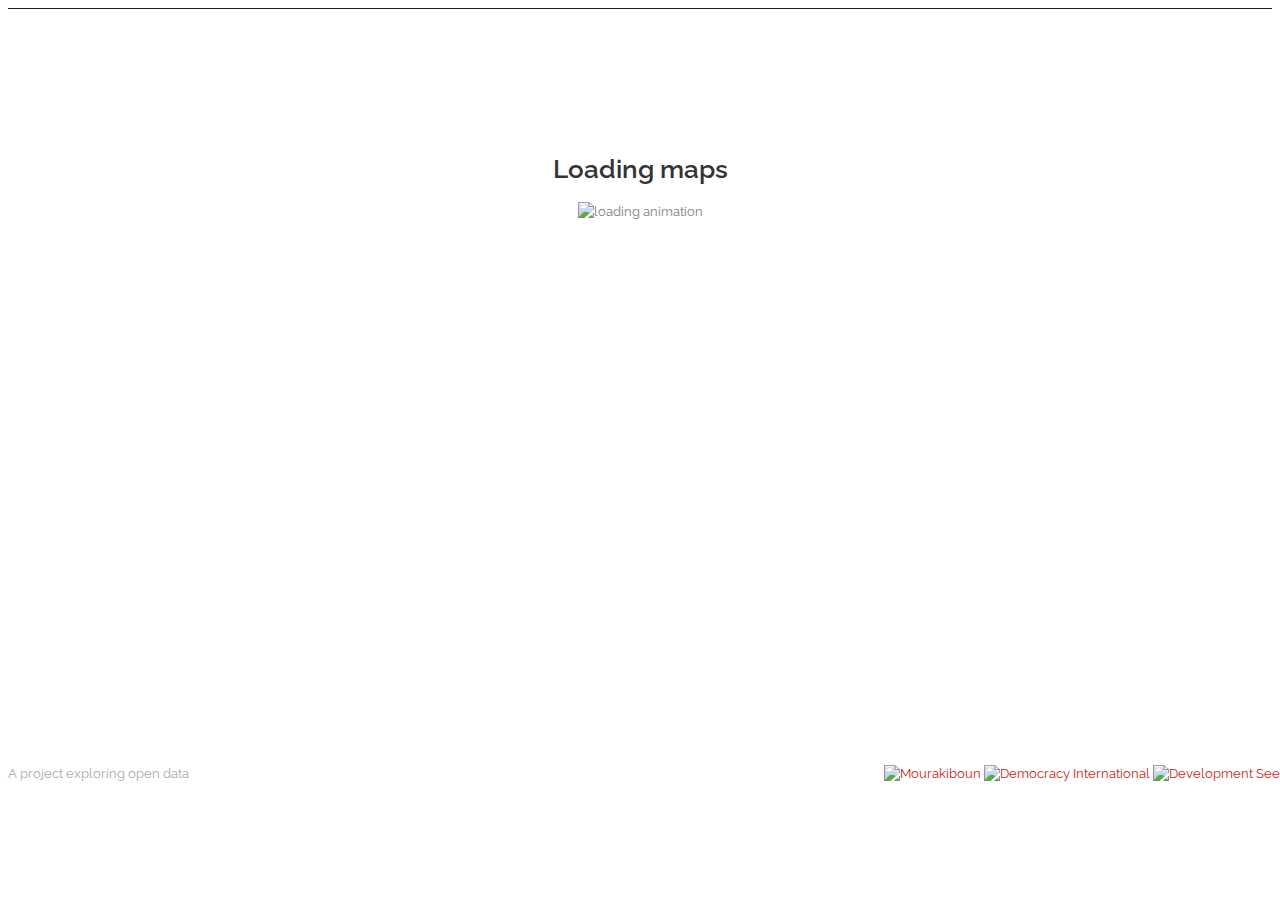
==== index.html @ fbb8db6c "adding higher res devseed logo, replaced old github link with correct version on about page" ====
<head>
  <meta charset="utf-8">
  <title>Tunisia Election Data</title>
  <link rel="icon" href="img/favicon.ico" />
  <!--google web font-->
  <link href='http://fonts.googleapis.com/css?family=Raleway:400,600' rel='stylesheet' type='text/css'>

  <!--basic style sheets and scripts -->
  <script type="text/javascript" src="https://ajax.googleapis.com/ajax/libs/jquery/1.8.3/jquery.min.js"></script>
  <link rel="stylesheet" media="screen" href="css/bootstrap.min.css"/>
  <!--link rel="stylesheet" media="screen" href="css/bootstrap-responsive.css"/-->
  <script src='//api.tiles.mapbox.com/mapbox.js/v1.4.2/mapbox.js'></script>
  <link href='//api.tiles.mapbox.com/mapbox.js/v1.4.2/mapbox.css' rel='stylesheet' />

  <link rel="stylesheet" media="screen" href="css/style.css"/>
  <link rel="stylesheet" media="screen" href="css/maps.css"/>

   <script type="text/javascript" src="js/lib/jquery.inview.min.js"></script>
  <script type="text/javascript" src="js/lib/scrollTo.min.js"></script>
   <script type="text/javascript" src="js/lib/classie.js"></script>

  <script type="text/javascript"  data-main="js/main.js" src="js/lib/require.js"></script>

  <!--[if lte IE 8]>
    <link href='//api.tiles.mapbox.com/mapbox.js/v1.3.1/mapbox.ie.css' rel='stylesheet' />
  <![endif]-->
  <style>

   .float-right {
    float:right;
   }
  </style>
</head>
<body id='main'>
<section id='header'>
</section>
<section id="content" class="clearfix">
<div id="loading">
<h1>Loading maps </h1>
<img src="img/loading.gif" alt="loading animation" />
</div>
</section>

<footer id="footer" class="clearfix">
  <div id="footer-inner" class="container">
    <div class="row">

     A project exploring open data
     <span class="footer-text float-right">
      <a href="http://www.mourakiboun.org/"><img src="img/mourakiboun.png" alt="Mourakiboun" style="border:none" /></a>
      <a href="http://www.democracyinternational.com"><img src="img/di.png" alt="Democracy International" style="border:none" /></a>
      <a href="http://developmentseed.org"><img src="img/devseed.png" alt="Development Seed" style="border:none" /></a>
     </span>

    </div>
  </div>
</footer>
</body>
</html>
---- css/style.css ----
/*----- 1.1 General styles -----*/
/*----------------------------------------*/
body {
	background:#fff;
	font-size: 13px;
	color: #808080;
	font-weight: 400;
	line-height: 1.5em;
        font-family:'Raleway', Arial, Helvetica, sans-serif ;
}

h1, h2, h3, h4, h5, h6 {
	color: #343434;
	font-weight: 600;
	line-height: 1.3em;
	font-style: normal;
	margin-bottom: 15px;
}
h1 {
	font-size: 26px;
}
h2 {
	font-size: 22px;
}
h3 {
	font-size: 16px;
}
h4 {
	font-size: 14px;
}
h5 {
	font-size: 13px;
	margin-bottom: 5px;
}
h6 {
	font-size: 12px;
	margin-bottom: 5px;
}
h1 a, h2 a, h3 a, h4 a, h5 a, h6 a {
	color: #343434;
}
a {
	color: #CD2122;
	text-decoration: none;
	cursor: pointer;
	font-style: normal;
	outline: none;
	-moz-transition: all 0.3s ease;
	-webkit-transition: all 0.3s ease;
	-o-transition: all 0.3s ease;
	transition: all 0.3s ease;
}
a:hover {
	color: #808080;
	text-decoration: none;
}
.color {
	color: #CD2122 !important;
	font-size: inherit !important;
	font-weight: inherit !important;
	text-transform: inherit !important;
	display: inline !important;
}

.text-center {
	text-align: center;
}
.text-vbig {
	font-size: 90px !important;
	font-weight: 600;
	line-height: 1em;
}
.text-big {
	font-size: 14px;
}
.text-small {
	font-size: 10px !important;
	letter-spacing: 1px;
	text-transform: uppercase;
}
.text-vsmall {
	font-size: 10px;
}


.row-general {
	padding: 30px 0px;
}
/*----- colored row -----*/
.row-colortoned {
	background: #CD2122;
	padding: 30px 0px;
	color: #fff;
}
.row-colortoned h1, .row-colortoned h2, .row-colortoned h3, .row-colortoned h4, .row-colortoned h5, .row-colortoned h6 {
	color: #fff;
}
/*----- grey toned row -----*/
.row-greytoned {
	background: #e1e9eb;
	padding: 30px 0px;
}
/*----- main content -----*/
#main-content {
	float: left;
}

/*----- box -----*/
.box {
	background: #fff;
	border: 1px solid #dedede;
	border-radius: 4px;
	-moz-border-radius: 4px;
	-webkit-border-radius: 4px;
	padding: 20px;
}
.review {
	background: url(../img/icons/icon-quote.png) no-repeat right bottom;
}
.info {
	background: url(../img/icons/icon-info.png) no-repeat right bottom;
}
/*----- box-styled  -----*/
.box-styled {
	background: #fff;
	border: 1px solid #dedede;
	border-radius: 4px;
	-moz-border-radius: 4px;
	-webkit-border-radius: 4px;
}
.box-head {
	background: #e1e9eb;
	padding: 15px;
}
.box-head h4 {
	margin: 0px;
	color: #353535;
	float: left;
}
.box-head h4 span {
	font-size: 11px;
	color: #CD2122;
	display: block;
}
.box-body {
	padding: 15px;
	font-size: 13px;
}

/*----- header -----*/
#header {
        font-family: 'Raleway', Arial, Helvetica, sans-serif !important;
	background: #2C3E50;
 filter: progid:DXImageTransform.Microsoft.gradient(startColorstr='#34495E', endColorstr='#2C3E50'); /* for IE */
	background: -webkit-gradient(linear, left top, left bottom, from(#34495E), to(#2C3E50)); /* for webkit browsers */
	background: -moz-linear-gradient(top,#34495E, #2C3E50); /* for firefox 3.6+ */
	background:  -o-linear-gradient(top, #34495E, #2C3E50);
	border-bottom: 1px solid #1c1c1c;
        position: relative;
	width: 100%;
	z-index: 999;
}
/*----- header-inner -----*/
#header-inner {
	padding: 15px 0px 10px 0px;
	border-top: 4px solid #CD2122;

}
/*----- header-btm -----*/
#header-btm {
	font-size: 10px;
	color: #e1e1e1;
	text-transform: uppercase;
	font-weight: 600;
	border-top: 1px solid #5a5a5a;
}
#header-btm p {
	margin-top: 7px;
	margin-bottom: 0px;
	float: left;
}
#header-btm ul {
	float: right;
}
#header-btm ul li {
	padding-left: 25px;
	background: none;
	list-style-type: none;
	display: inline !important;
	float: left;
}
#header-btm img {
	background: #464646;
	margin-right: 10px;
	border: 1px solid #5a5a5a;
	border-width: 0px 1px 0px 1px;
	float: left;
}
#header-btm a {
	color: #e1e1e1;
}

/*----- infographic  -----*/
.infographic h1 {
	margin: 15px 0px 5px 0px;
	font-family: 'Raleway', Arial, Helvetica, sans-serif !important;
	font-size: 48px;
	color: #CD2122;
	font-weight: normal;
	line-height: 1em;
}

/*-----Footer  -----*/
/*----------------------------------------*/
#footer {
	background: #242424;
	color: #e1e1e1;
	line-height: 1.4em;
	z-index: 99999999999;
}
#footer-inner {
	padding: 30px 0px 30px 0px;

}
#footer h4 {
	color: #fff !important;
}

/*-----  Menu-----*/
/*----------------------------------------*/
.ddsmoothmenu {
	background: transparent scroll;
	width: auto;
	padding: 0;
	margin: 0;
	float: right;
}
.ddsmoothmenu ul {
	padding: 0;
	margin: 0;
	list-style-type: none;
	background: transparent;
	box-shadow: none;
	z-index: 100;
}
.ddsmoothmenu ul li {
	padding: 0;
	margin: 0;
	border: none;
	position: relative;
	display: inline;
	float: left;
}
.ddsmoothmenu ul li a {
	padding-left: 20px;
	padding-bottom: 15px;
	font-size: 13px;
	color: #fff;
	font-weight: 600;
	line-height: 1em;
	text-transform: uppercase;
	text-decoration: none;
	outline: none;
	background: transparent;
	-moz-transition: all 0.3s ease;
	-webkit-transition: all 0.3s ease;
	-o-transition: all 0.3s ease;
	transition: all 0.3s ease;
	display: block;
}
.ddsmoothmenu ul li a.selected, .ddsmoothmenu ul li a:hover {
	color: #CD2122;
}

}

.ddsmoothmenu select {
	background: #343434;
	width: 100%;
	height: auto;
	padding: 5px 10px;
	margin: 0 auto;
	border: 1px solid #5a5a5a;
	font-size: 12px;
	color: #808080 !important;
	cursor: pointer !important;
	outline: none;
	display: none;
}

nav#main_menu {
  display: block;
}


nav#main_menu > ul {
    list-style: none outside none;
    margin: 15px 0;
    padding: 0;
}
nav#main_menu > ul > li {
    float: left;
    margin-left: 2px;
    margin-top: 3px;
}
nav#main_menu > ul > li:first-child {
    margin-left: 0;
}
nav#main_menu > ul > li > a {
    border: 0 none;
    border-radius: 2px 2px 2px 2px;
    color: #FFFFFF;
    display: block;
    font-size: 14px;
    font-weight: 700;
    line-height: 1;
    margin: 0 0 5px;
    padding: 0 12px;
    position: relative;
    font-family:'Raleway',Arial,Helvetica,sans-serif;
}
nav#main_menu > ul > li.active > a, nav#main_menu > ul > li > a:hover, nav#main_menu > ul > li:hover > a {
    background-color: #CD2122;
    margin: -6px 0 0;
    padding: 6px 12px 5px;
}

#vizmenu {
	width: 100%;
	background: #000;
	position: absolute;
	top: auto;
	bottom: 0px;
	filter:alpha(opacity=80);
	-ms-filter:"progid:DXImageTransform.Microsoft.Alpha(Opacity=80)";
	-moz-opacity:0.8;
	-khtml-opacity: 0.8;
	opacity: 0.8;
	font-size: 20px;
	color: #fff;
	font-weight: 600;
	text-align: center;
	padding: 0;
        z-index:9999;
}
#mainrow {
    height: 600px;
    position: relative;
}

/*============================================================*/
/*----------Stats ----------*/
/*============================================================*/
.centerContent {
    display: block;
    margin: 0;
    text-align:center;
}
.circle-stats {text-align: center; margin-top:-5px; position: relative;}
.circular-item {position: relative; width:102px; height: 102px;margin-right:20px; margin-bottom: 10px; display: inline-block;}
	.circular-item .icon {font-size: 20px; position: absolute; top:48%; left:50%; margin-top: -18px; margin-left: -10px;}
	.circular-item input {
		cursor: default;
		box-shadow: none;
		border:none;
		height: auto;
		position: absolute;
		top:15px;
		border-color: rgba(82, 168, 236, 0.8);
	}
	.circular-item input:focus {
		outline: 0;
		outline: thin dotted 0;
		/* IE6-9 */
  		-webkit-box-shadow: none;
     	-moz-box-shadow: none;
         box-shadow: none;
	}
/*============================================================*/
/*---------- 4. BROWSER FIXES ----------*/
/*============================================================*/
@media \0screen {
#header-btm p {
	margin-top: 0px;
}
#header-btm img {
	display: none;
}
}
.elections-bg-img {
    background-attachment: scroll;
    background-position:50% 765px;
    background-clip: border-box;
    background-color: transparent;
    background-image: url("../img/elections-bg.jpg");
    background-origin: padding-box;
    background-repeat: repeat;
    background-size: cover;
}
.elections-bg-color {
  background: none repeat scroll 0 0 rgba(217, 14, 14, 0.698);
  height: 582px;
  padding: 153px 0;
  width: 100%;
}
.elections-detail-text {
  border-left: 25px solid #000000;
  padding: 0 20px;
}
.elections-detail-text h3 {
  color: #FFFFFF;
  font-size: 70px;
  letter-spacing: 2px;
  line-height: 77px;
}
.elections-detail-text p {
  color: #FFFFFF;
  font-family: 'Raleway', Arial, Helvetica, sans-serif !important;
  font-size: 36px;
  line-height: 43px;
}
    #blueheader{
	    background: none repeat scroll 0 0 #2C3E50;
	    border-bottom: 1px solid #34495E;
	    border-top: 1px solid #34495E;
	    color: #FFFFFF;
            height: 80px;}
          .logo{
	    background: url("../img/sprite.png") no-repeat scroll -240px -25px transparent;
	    color: #FFFFFF;
	    float: left;
	    font-size: 22px;
	    height: 20px;
	    padding-left: 30px;
	    width: 100%;}
          .limiter {
	    max-width: 100%;
	    padding: 0 40px;}
          #blueheader .title {
	    color: #FFFFFF;
	    float: left;
	    margin-top: 35px;
            font-size: 24px;}
          #footer {
	    background: none repeat scroll 0 0 white;
	    color: #AAAAAA;
	    position: absolute;
	    width: 100%;}
         
         
          .green-summary {
	    background: url("img/arrow.png") no-repeat scroll left center, none repeat scroll 0 0 #FFFFFF;
	    float: left;
	    margin-left: 0 !important;
	    padding: 65px;
	}
         .padding_right_0 {
          padding-right:0px !important;
         }
          .green-summary h2 { background: none repeat scroll 0 0 #018C6D;
	    color: #FFFFFF;
	    font-family: 'Raleway', Arial, Helvetica, sans-serif !important;
	    font-size: 20px;
	    letter-spacing: 2px;
	    line-height: 28px;
	    padding: 10px 15px;
	    text-align: left;
	    text-transform: uppercase;
           }
	.green-summary h5 {
	    color: #333333;
	    font-family: 'Raleway', Arial, Helvetica, sans-serif !important;
	    font-size: 15px;
	    line-height: 29px;
	    margin-top: 10px;
	    text-align: left;
	}
          .green-summary p {
	    border-top: 1px solid #018C6D;
	    margin-top: 10px;
	    padding-top: 10px;
	}
         .float-right{
          float:right;
         }
         
         .slide-Left {
	   
	    -webkit-animation-delay: 1s;
    
         }
       
      
        .btn-primary {
		
		background-color: #2C3E50;
		border-color: #34495E;
		}
        #home-splash {
	height:760px;
	width: 100%;
	background: url("../img/landing.png") repeat scroll 0 0 rgba(0, 0, 0, 0.5);
        background-size: cover;
        top: 67px;
}
 #home-splash h1 {
	font-weight: normal;
	text-align: right;
	font-size: 80px;
	line-height: 100px;
	color: #fff;
	padding-top:150px;
	padding-right: 60px;
	margin-top: 0px !important;
	margin-bottom: 0px !important
        
}
#home-splash h2 {
	text-align: right;
	font-size: 36px;
	line-height: 43px;
	color: #fff;
	padding-top:0px;
	padding-right: 60px;
	margin-top: 30px !important;
	margin-bottom: 0px !important;
}
#home-splash h2 > span{
	padding: 0px 10px 5px 10px;
	font-size: 36px;
	line-height: 43px;
	color: #fff;
	background: #D90E0E;
}
.story-main-space {
    background-color: #2a3747;
    color: white;
    margin: 50px auto 0px;
    min-height: 450px;
    padding: 20px;
    width: 80%;
}

.story-main-details {
	
}

.story-main-details img {
  max-height:400px !important;

}

.story-main-details h1 {
	font-size: 36px;
	line-height: 44px;
        color:white;
}

.story-main-details h3 {
	font-size: 16px;
	line-height: 23px;
	padding: 7px 10px;
	background: #000;
        color:white;
}

.story-main-details p {
	font-family: 'Raleway', Arial, Helvetica, sans-serif !important;
    font-size: 13px;
    line-height: 21px;
    margin-top: 6px;
}
.story-main-learn-more {
	margin-top: 20px;
}
.button h4 {
margin: 0px;
padding: 14px 14px;
font-size: 18px;
color: white;
transition: all .3s;
}
.button {
    border: 3px solid #FFFFFF;
    display: inline-block;
    text-decoration: none;
}
.button:hover {
   background-color:#000;
}
#e_2011 {
    padding-top: 100px;
}

#showdash {
	color: white;
	font-size: 15px;
	font-weight: bolder;
	margin-right: 160px;
	position: fixed;
	top: 75px;
	z-index: 99;
	right: 20px;
	background-color:#CD2122;
	padding: 10px 10px 10px;
        width: 110px;
        text-align: center;
}


#back {
	color: white;
	font-size: 15px;
	font-weight: bolder;
	margin-right: 160px;
	position: fixed;
	top: 75px;
	z-index: 99;
	right: 330px;
	background-color:#CD2122;
	padding: 10px 10px 10px;
        width: 100px;
        text-align: center;
}

#download {
	color: white;
	font-size: 15px;
	font-weight: bolder;
	margin-right: 160px;
	position: fixed;
	bottom: 15px;
	z-index: 999999999999;
	right: 350px;
	background-color:#CD2122;
	padding: 10px 10px 10px;
        width: 200px;
        text-align: center;
}



.ui-tooltip

{
    font-size:10pt;
    font-family:Calibri;
}




#notes {
	color: white;
	font-size: 15px;
	font-weight: bolder;
	margin-right: 250px;
	position: absolute;
	top: 130px;
	z-index: 99;
	right: 30px;
	background-color:#CD2122;
	padding: 10px 5px 10px 5px;
    width: 170px;
    text-align: center;
}

#share {
	
	margin-right: 100px;
	position: absolute;
	top: 480px;
	z-index: 99;
	right: 30px;
	
	padding: 10px 5px 10px 5px;
    
    text-align: center;
}

#notes_ar {
	color: white;
	font-size: 15px;
	font-weight: bolder;
	margin-right: 100px;
	position: absolute;
	top: 120px;
	z-index: 99;
	left: 400px;
	background-color:#CD2122;
	padding: 10px 5px 10px 5px;
    width: 170px;
    text-align: center;
}

#share_ar {
	
	margin-right: 100px;
	position: absolute;
	top: 480px;
	z-index: 99;
	left: 100px;
	
	padding: 10px 5px 10px 5px;
    
    text-align: center;
}


/* nav side menu */ 

/* General styles for all menus */
.dash-right {
	background: #2f4356;
	position: fixed;
}
.dash-right-right {
    right: -490px;
}

.dash-right-vertical {
    height: 100%;
    top: 0;
    width: 490px;
    z-index: 998;
}
.dash-right {
    color:white;
    background: none repeat scroll 0 0 #2f4356;
    position: fixed;
    padding: 70px 30px;
    overflow-y:scroll;
}
.dash-right h3 {
    background: none repeat scroll 0 0 #000000;
    color: #ECF0F1;
    font-size: 1.9em;
    font-weight: 300;
    padding: 4px;
}


.dash-right h4 {
    
    color: #FFF;
    font-size: 1em;
    padding: 4px;
}

.dash-right p { 
    color: #FFF;
}

.dash-right-right.dash-right-open {
	right: 0px;
}

/* Push classes applied to the body */

.dash-right-push {
	overflow-x: hidden;
	position: relative;
	left: 0;
}

.dash-right-push-toleft {
	left: -490px;
}


.dash-right,
.dash-right-push {
	-webkit-transition: all 0.3s ease;
	-moz-transition: all 0.3s ease;
	transition: all 0.3s ease;
}
.overlay_bk {
    background: none repeat scroll 0 0 rgba(0, 0, 0, 0.5);
    bottom: 0;
    content: "";
    left: 0;
    position: absolute !important;
    right: 0;
    top: 0;
    z-index: 9999999999999999999;
}
.language-switcher {
  float: right;
}
.language-switcher li {
   color: white;
   list-style-type: none;
   width: 22px;
   float: left;
}

.lang-ar ul li {
float: right !important;
}
#description-dash .ar {
display:none !important;
}
#description-dash .fr {
display:none !important;
}
.lang-ar{
direction:rtl;
}
#about-holder{
padding-top: 75px;
}

#intro-holder{
	
padding-top: 75px;
padding-left: 75px;
padding-right: 75px;
}

#toggle-view_intro {
	 background: #2f4356;  
	list-style:none;	
	font-family:arial;
	font-size:11px;
	margin:0;
	padding:0;
	width:100%;
}

	#toggle-view_intro li {
		background: #2f4356;  
		margin:10px;
		border-bottom:1px solid #ccc;
		position:relative;
		cursor:pointer;
	}

	#toggle-view_intro h1 {
		background: #2f4356;  
		font-size:18px;
		color: white;
	}
	

	#toggle-view_intro h5 {
		background: #2f4356;  
		font-size:14px;
		color:white;
		margin-left: 20px;

	}

	#toggle-view_intro span {
		
		position:absolute;
		right:5px; top:0;	
		font-size:13px;
	}
	
	#toggle-view_intro .panel {
		background: #2f4356;  
		display:none;
		padding-right: 10;

	}
#loading {
height: 600px;
width: 100%;
text-align: center;
padding-top: 10%;
}


.ba3 {
	background: none repeat scroll 0 0 rgba(0, 0, 0, 0.5);   
    width: 100%;
    height: 100%;
    position: fixed !important;
    left: 0;
    top: 0;
    z-index: 998;
}


#toggle-view {
	 background: #2f4356;  
	list-style:none;	
	font-family:arial;
	font-size:11px;
	margin:0;
	padding:0;
	width:400px;
}

	#toggle-view li {
		background: #2f4356;  
		margin:10px;
		border-bottom:1px solid #ccc;
		position:relative;
		cursor:pointer;
	}

	#toggle-view h1 {
		background: #2f4356;  
		font-size:18px;
		color: white;
	}
	

	#toggle-view h5 {
		background: #2f4356;  
		font-size:14px;
		color:white;
		margin-left: 20px;

	}

	#toggle-view span {
		
		position:absolute;
		right:5px; top:0;	
		font-size:13px;
	}
	
	#toggle-view .panel {
		background: #2f4356;  
		display:none;
		padding-right: 10;

	}
---- css/maps.css ----
/* ------------------------------------------
  Overrides
---------------------------------------------*/
.share {
  font:bold 10px/18px Arial,sans-serif;
  background:#4d4d4d;
  border:1px solid #4d4d4d;
  text-align:center;
  color:#f8f8f8;
  position:absolute;
  top:45px;
  left:10px;
  z-index:5000;
  width:59px;
  height:20px;
  line-height:20px;
  text-decoration:none;
  text-transform:uppercase;
  box-sizing:border-box;
  -webkit-border-radius:2px;
          border-radius:2px;
  }
  .share:active {
    border-color:#101010;
    background-color:#404040;
    -webkit-box-shadow:inset 0 1px 3px rgba(0,0,0,0.15);
            box-shadow:inset 0 1px 3px rgba(0,0,0,0.15);
    }
 
  /* In it's initial state, reset on some 
   * stuff the share code adds.
   */
  .map-share br {
    display:none;
    }
  .map-share p,
  .map-share h3 {
    margin:0;
    font-size: 17px;
    font-weight: bold;
    }
     
.map-share {
  font:13px/18px 'Helvetica Neue', Helvetica, Arial, sans-serif;
  background:rgba(0,0,0,0.5);
  color:#202020;
  position:fixed;
  width:100%;
  height:100%;
  top:0%;
  left:0%;
  right:0;
  bottom:0;
  z-index:5000;
  }
  .map-share div {
    right:50%;
    top:50%;
    width:320px;
    height:200px;
    overflow:hidden;
    margin:-120px -180px 0 0;
    padding:20px;
    }
  .map-share div,
  .map-share .twitter,
  .map-share .facebook {
    background:#fff;
    display:block;
    position:absolute;
    text-decoration:none;
    -webkit-border-radius:2px;
            border-radius:2px;
    }
  .map-share small {
    color:#808080;
    font-size:11px;
    display:block;
    }
  .map-share textarea {
    background:#F0F0F0;
    font:normal 10px/16px Monaco, Menlo, Consolas, 'Courier New', monospace;
    display:block;
    border:none;
    width:300px;
    padding:10px;
    margin:5px 0 10px;
    resize:none;
    }
    .map-share textarea:focus {
      outline:0;
      }
 
  .map-share .close {
    background-image:url([data-uri]);
    background-position:0 0;
    width:30px;
    height:30px;
    text-indent:-999em;
    position:absolute;
    top:0;
    right:0;
    }
  .map-share .twitter,
  .map-share .facebook {
    display:inline-block;
    position:relative;
    margin:5px 5px 10px 0;
    color:#fff;
    font-weight:700;
    border:2px solid #ccc;
    padding:0 16px;
    height:26px;
    line-height:26px;
    }
  .map-share .twitter {
    background:#0ac;
    border-color:#4ce;
    }
  .map-share .facebook {
    background:#359;
    border-color:#68c;
    }
 
@media
  only screen and (-webkit-min-device-pixel-ratio : 2),
  only screen and (min-device-pixel-ratio : 2) {
    .map-sahre .close {
      background-image: url([data-uri]);
      background-size: 150px 30px;
      }
  }
.marker-tooltip {
  z-index:999999;
  position:absolute;
  }
.marker-popup {
  position:relative;
  left:-50%;
  max-width:400px;
  background:#fff;
  border:2px solid #4D4D4D;
  color:#202020;
  padding:10px;
  -webkit-user-select:auto;
     -moz-user-select:auto;
          user-select:auto;
  -webkit-box-shadow:2px 2px 5px -2px black;
          box-shadow:2px 2px 5px -2px black;
  -webkit-border-radius:3px;
          border-radius:3px;
  }
  .marker-popup:after,
  .marker-popup:before {
    top:100%;
    border:solid transparent;
    content:'';
    height:0;
    width:0;
    left:50%;
    position:absolute;
    pointer-events:none;
    }
  .marker-popup:after {
    border-top-color:#fff;
    border-width:15px;
    margin-left:-15px;
    }
  .marker-popup:before {
    border-top-color:#4d4d4d;
    border-width:18px;
    margin-left:-18px;
    }
.zoomer,
.map-legends,
.map-tooltip,
.map-fullscreen {
  position:absolute;
  border:2px solid #222;
  box-sizing:border-box;
  background:#EBEFF6;
  -webkit-border-radius:3px;
          border-radius:3px;
  }
.map-legends,
.map-tooltip {
  -webkit-box-shadow:0 1px 2px rgba(0,0,0,0.15);
          box-shadow:0 1px 2px rgba(0,0,0,0.15);
  }
 
.zoomer,
.map-fullscreen,
.map-tooltip .close {
  text-indent:-999em;
  background: #4d4d4d url([data-uri]) no-repeat 0 0;
  overflow:hidden;
  display:block;
  }
  .map-tooltip .close:active,
  .zoomer:active,
  .map-fullscreen:active {
    border-color:#101010;
    background-color:#404040;
    -webkit-box-shadow:inset 0 1px 3px rgba(0,0,0,0.15);
            box-shadow:inset 0 1px 3px rgba(0,0,0,0.15);
    }
 
.map-tooltip .close {
  top:4px;
  right:4px;
  width:20px;
  height:20px;
  background-position:-6px -6px;
  }
 
.zoomer {
  width:30px;
  height:30px;
  top:10px;
  left:10px;
  z-index:2;
  }
 
.zoomin {
  background-position:-31px -1px;
  left:39px;
  -webkit-border-radius:0 3px 3px 0;
          border-radius:0 3px 3px 0;
  }
 
.zoomout {
  background-position:-61px -1px;
  -webkit-border-radius:3px 0 0 3px;
          border-radius:3px 0 0 3px;
  }
 
.zoomdisabled {
  background-color:#707070;
  }
 
.map-fullscreen {
  width:30px;
  height:30px;
  background-position:-91px -1px;
  position:absolute;
  top:10px;
  left:74px;
  z-index:2;
  }
 
.map-fullscreen-map {
  position:fixed!important;
  width:auto!important;
  height:auto!important;
  top:0!important;
  left:0!important;
  right:0!important;
  bottom:0!important;
  z-index:99999999999;
  }
 
.map-legends {
  position:absolute;
  right:10px;
  bottom:10px;
  z-index:999999;
  }
  .map-legends .map-legend {
    padding:10px;
    }
 
.map-tooltip {
  z-index:999999;
  padding:10px;
  top:10px;
  right:10px;
  
  opacity:0.8;
  -webkit-transition:opacity 150ms;
     -moz-transition:opacity 150ms;
      -ms-transition:opacity 150ms;
       -o-transition:opacity 150ms;
          transition:opacity 150ms;
  -webkit-user-select:auto;
     -moz-user-select:auto;
          user-select:auto;
  }
 
.map-legends,
.map-tooltip {
  
  
  max-height:800px;
  
  }
 
.map-movetip {
  position:absolute;
  z-index:999999;
  background:#4d4d4d;
  padding:10px;
  max-width:300px;
  }
 
.map-fade { opacity:0; }
 
.map-tooltip .close {
  display:block;
  position:absolute;
  top:0;
  right:0;
  }
 
.map-mobile-body .map-tooltip {
  position:absolute;
  top:50px;
  }
 
.zoombox-box,
.boxselector-box {
  margin:0;
  padding:0;
  border:1px dashed #888;
  background:rgba(255,255,255,0.25);
  position:absolute;
  top:0;
  left:0;
  width:0;
  height:0;
  display:none;
  }
 
.map-point-div {
  width:10px;
  height:10px;
  margin-left:-5px;
  margin-top:-5px;
  background:#4d4d4d;
  border:1px solid #333;
  -webkit-border-radius:5px;
          border-radius:5px;
  }
 
.map-attribution {
  position:absolute;
  background-color:rgba(255,255,255,0.7);
  color:#333;
  font-size:11px;
  line-height:20px;
  z-index:99999;
  text-align:center;
  padding:0 5px;
  bottom:0;
  left:0;
  }
 
.map-attribution.map-g {
  left:65px;
  bottom:4px;
  background:transparent;
  }
 
@media
  only screen and (-webkit-min-device-pixel-ratio : 2),
  only screen and (min-device-pixel-ratio : 2) {
    .zoomer,
    .map-fullscreen,
    .map-tooltip .close {
      background-image: url([data-uri]);
      background-size: 150px 30px;
      }
  }
#masthead {
  height:40px;
  position:relative;
  z-index:50;
  }
  #masthead .title {
    margin:0;
    line-height:38px;
    }
#map .map-tooltip {
  top:90px;
  left:40px;
  border:none;
  z-index:1000;
  -webkit-border-radius:0;
          border-radius:0;
  }
  #map .map-tooltip h3 {
    font-size:22px;
    line-height:26px;
    margin:0 0 10px;
    font-weight:bold;
    }
.cancelled,
.blank,
.total_votes,
.total_voters,
.wasted,
.total_nc,
.district,
.registered,
.delegation,
.eligible,
.ratio_n{
  border-bottom:1px solid #CCC;
  }
.ratio_t{
  border-top:1px solid #CCC;
  }
.label{
    color: #AAAAAA;
    font-size: 125%;
    font-weight: 500;
    line-height: 24px;
  }

/* For the language thing to work with the tooltips
 * we are hiding them all at once the setting display:block to
 * the current language block in js.
   EDIT : displayed 

.tooltip > div,
.tootip > div {
  display:block;
  }

/* ------------------------------------------
  Map page specific styling
---------------------------------------------*/
.header {
  background:#fff;
  height:55px;
  height:auto!important;
  min-height:40px;
  position:relative;
  z-index:999999;
  width:100%;
  padding:0;
  -webkit-box-shadow:0 2px 4px rgba(0,0,0,0.25);
          box-shadow:0 2px 4px rgba(0,0,0,0.25);
  }
  .header .title-block {
    margin-right:120px;
    }
  .header .nav {
    right:0;
    }
    .header .nav a {
      background-color:#f6f6f6;
      color:#aaa;
      }
      .header .nav a:hover {
        color:#404040;
        }

  .header h2 {
    font-size:22px;
    line-height:28px;
    margin:0 0 5px;
    display:inline-block;
    }
    .header h2 .subtitle {
      color:#aaa;
      }

.map-overlay {
  background:#404040;
  background:rgba(0,0,0,0.8);
  bottom:0px;
  width:240px;
  width:auto!important;
  min-width:240px;
  max-width:360px;
  position:absolute;
  z-index:1000;
  }
  #infographic {
    padding:20px;
    }

#map {
  background:#202020;
  position:relative;
  width:100%;
  height:100%;
  top:0;
  left:0;
  right:0;
  bottom:0;
  }
  .attribution {
    background:#404040;
    background:rgba(0,0,0,0.8);
    color:#aaa;
    font-size:10px;
    padding:0 8px;
    position:fixed;
    z-index:1000;
    bottom:0;
    right:0;
    line-height:16px;
    width:32.2%
    }
    .attribution a {
      color:#aaa;
      }
      .attribution a:hover {
        color:#fff;
        }

#map .zoomer {
  top:60px;
  right:20px;
  left:auto;
  z-index:5000;
  }
  #map .zoomer.zoomout {
    right:49px;
    }

.blank .label{
  float: none;
}
.blank .label{
  float: none;
}


.value{
  text-align: right;
  float: right;
}
.map-legends,
.snowline.map-legend {
  background:#404040;
  background:rgba(0,0,0,0.8);
  position:absolute;
  bottom:25px;
  right:10px;
  padding:1px;
  font-size:13px;
  line-height:18px;
  color:#000;
  border:none;
  text-align: right
  -webkit-box-shadow:none;
          box-shadow:none;
  }
  .map-legends {
    background:#fff;
    margin-bottom: 20px;
    }
  .map-legend .title {
    color:#fff;
    display:block;
    margin:0 0 10px;
    font-weight:bold;
    }
  .map-legend .key {
    background-repeat:no-repeat;
    height:100px;
    width:200px;
    margin:0 auto;
    }
  .map-legend .value {
    display:block;
    }
    .map-legend .value li {
      float:left;
      }
    .map-legend .value li.max {
      float:right;
      }

#modal {
  background:#202020;
  background:rgba(0,0,0,0.8);
  position:fixed;
  left:0;
  top:0;
  right:0;
  z-index:6000;
  display:none;
  height:100%;
  }
  #modal .popup {
    width:900px;
    left:50%;
    top:20%;
    margin-left:-450px;
    position:fixed;
    opacity:1;
    }
  #modal .content {
    background:#f6f6f6;
    color:#606060;
    overflow:auto;
    padding:20px;
    height:360px;
    }
    #modal .content a {
      color:#404040;
      }
      #modal .content .action {
        color:#fff;
        }

  #modal .header {
    background-color:#fff;
    position:absolute;
    top:-60px;
    left:0;
    right:0;
    height:60px;
    padding:0;
    -webkit-box-shadow:0 2px 4px rgba(0,0,0,0.25);
            box-shadow:0 2px 4px rgba(0,0,0,0.25);
    }
    #modal .header h2 {
      line-height:18px;
      }
    #modal .header .inner {
      padding:20px;
      }

  #modal .header .close {
    float:right;
    font-size:32px;
    line-height:10px;
    color:#ccc;
    }
    #modal .header .close:hover {
      color:#404040;
      }


#modal .content h2 {
  font-size:22px;
  color:#202020;
  margin:0 0 5px;
  }

#modal .content ul,
#modal .content ul li {
  list-style:disc;
  list-style-position:inside;
  }

.map-overlay {
  color:#aaa;
  }
  .map-overlay .int-stat {
    display:block;
    }
  .map-overlay .int-value.big-number {
    color:#fff;
    font-size:16px;
    }

.map-overlay .int-value {
  color:#fff;
  font-size:22px;
  line-height:28px;
  font-weight:bold;
  }
  .map-overlay #district .int-value {
    font-size:22px;
    font-weight:normal;
    }

  /*Some big numbers get a special treatment.
    they are outlined here. */
  .projectsno-data .int-value.big-number,
  .projectsgender .int-value.big-number {
    font-size:42px;
    line-height:40px;
    }

#infographic a {
  color:#fff;
  }
#infographic .img {
  margin:0 auto;
  }
  #infographic img {
    max-width:100%;
    }

.action {
  background:#247bcb;
  color:#fff;
  margin-right:2px;
  padding:8px 20px;
  margin:10px 5px 10px 0;
  display:inline-block;
  -webkit-border-radius:4px;
          border-radius:4px;
  }

#map-masthead {
position:absolute;
top:50px;
z-index:5;
background:#101010;
width:100%;
color:#fff;
padding-bottom:4px;
}

h4.map-title,span.map-subtitle {
text-align:left;
font-weight:300;
padding-bottom:0;
color:#fff;
margin:4px 4px 4px 10px;
}

h3.map-title {
font-size:150%;
width:100%;
display:inline-block;
font-weight:300;
color:#fff;
}

.label *,.timeline .tooltip * {
display:block;
}

/* Overrides for Map Site */
#infographic td {
	font-size:160%;
	color:#fff;
	font-weight:600;
	margin-bottom:2px;
  padding-top:10px;
  padding-right:10px;
  }
#infographic .description {
	font-size:40%;
	line-height:14px;
	color:#ccc;
	font-weight:300;
  }
#district-label{
  display:block;
  }
#infographic .title {
	margin-top:4px;
  font-size:150%;
  color:#fff;
  display:block;
  text-transform:uppercase;
  position:relative;
	font-weight:400;
  }
#infographic h3 {
	font-size:120%;
	font-weight:500;
  text-align: center;
  }
.map-overlay.projectsno-data {
	max-width:500px;
  }

#controls{
  position:absolute;
  bottom:0;
  left:29px;
  }
  .snowcover #controls {
    bottom:-45px;
    }

#final td:last-child{
  color:rgb(177, 90, 90);
  }
#prelim td:last-child{
  color:rgb(177, 90, 90);
  }
.about-pct{
  font-size:11px;
  display:block;
  line-height:16px;
  margin:5px 0;
  }
  #district_name .int-value{
    position:relative;
    top:-25px;
    float:right;
    }

#district_name{
  border-bottom-style: solid;
  border-bottom-width: 1px;
  border-bottom-color:#404040;
  padding-bottom: 5px;
  margin-bottom: 10px;
  }

.about-pct p{
 border-bottom-style: solid;
  border-bottom-width: 1px;
  border-bottom-color:#404040;
  padding-bottom: 5px;
  }
.int-stat{
  color:white;
  }

/* Remove header bottom for larger screens */
 @media only screen and (max-width:640px) {
  #toggle{
    background-color:#4d4d4d!important;
    background-position:-240px 0!important;
    opacity:0.5;
    position:absolute;
    right:10px;
    top:10px;
    width:20px;
    height:20px;
    -webkit-border-radius:2px;
            border-radius:2px;
  }
  #toggle:hover {
    opacity:1;
    }
}

 @media only screen and (min-width:640px) {
  #toggle {
    display:none;
  }
}

@media
  only screen and (-webkit-min-device-pixel-ratio : 2),
  only screen and (min-device-pixel-ratio : 2) {
    .map-share .close {
      background-image: url([data-uri]);
      background-size: 150px 30px;
      }
  }

/*-----------------------------------
  Mobile
-------------------------------------*/
@media only screen and (max-width:640px) {
  body {
    font-size:80%;
    }

  #modal {
    top:0;
    }
    #modal .popup {
      width:100%;
      left:0;
      top:60px;
      margin-left:0;
      position:fixed;
      }

  .front #masthead {
    position:fixed;
    top:0;
    bottom:auto;
    }
  .nav {
    background:#2e2e2e;
    width:100%;
    position:fixed;
    top:40px;left:0;
    height:40px;
    line-height:40px;
    }
    .nav a {
      background-color:transparent!important;
      padding:0!important;
      }
      .nav a:hover {
        color:#fff!important;
        }

  #masthead {
    height:40px;
    position:relative;
    z-index:50;
    }
    #masthead .title {
      margin:8px 0 0;
      }

  .header {
    padding:80px 0 20px;
    }
  .header .limiter {
    padding:0 20px;
    }
  .header .title-block {
    margin:0;
    }
  .active-header{
    top:-500px;
    }
    .active-header #controls {
      position:fixed;
      top:80px;
      }
    .active-header #toggle {
      opacity:1;
      }

 
}

.lang-en-hide{
  display: none
}

.lang-fr-hide{
  display: none
}

.lang-ar-hide{
  display: none
}
h3 .subtitles{
  padding: 0 20px 0 20px;
}
.map-legends {
   bottom: 20px;
   left: 20px;
   max-width: 288px;
   min-width: 180px;
   position: fixed;
}


.map-tooltip {
   top: 100px;
  left: 20px;
   
   
   position: fixed;
}
.wax-tooltip{
  background-color: white;
}
.tooltip > .lang-fr ,  .tooltip > .lang-ar, .tooltip > .lang-en{
display:block !important;
}
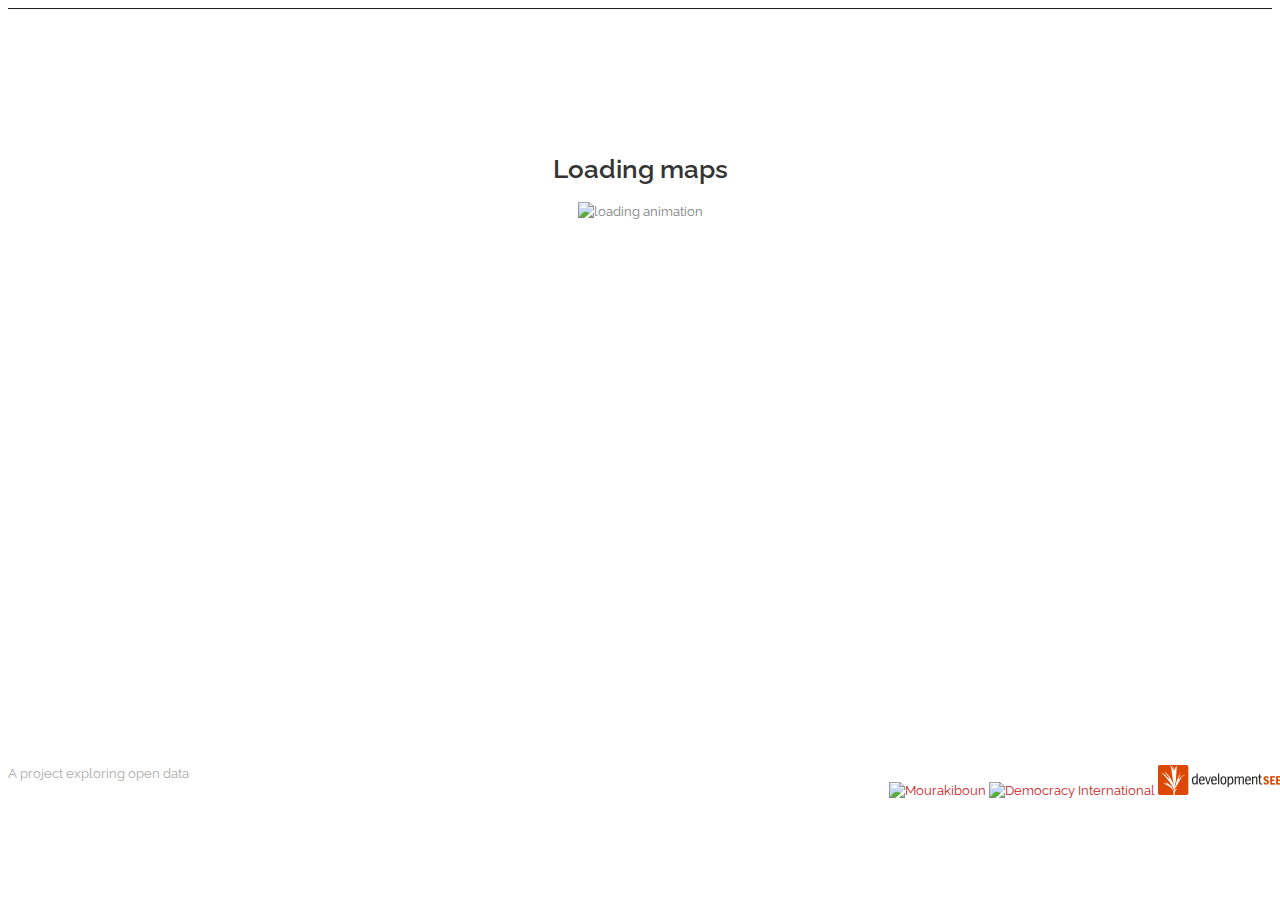
==== commit 25bea6a4: "Merge pull request #1 from smit1678/gh-pages" ====
--- a/index.html
+++ b/index.html
@@ -49,7 +49,7 @@
      <span class="footer-text float-right">
       <a href="http://www.mourakiboun.org/"><img src="img/mourakiboun.png" alt="Mourakiboun" style="border:none" /></a>
       <a href="http://www.democracyinternational.com"><img src="img/di.png" alt="Democracy International" style="border:none" /></a>
-      <a href="http://developmentseed.org"><img src="img/devseed.png" alt="Development Seed" style="border:none" /></a>
+      <a href="http://developmentseed.org"><img src="img/developmentseed.png" alt="Development Seed" style="border:none" /></a>
      </span>
 
     </div>
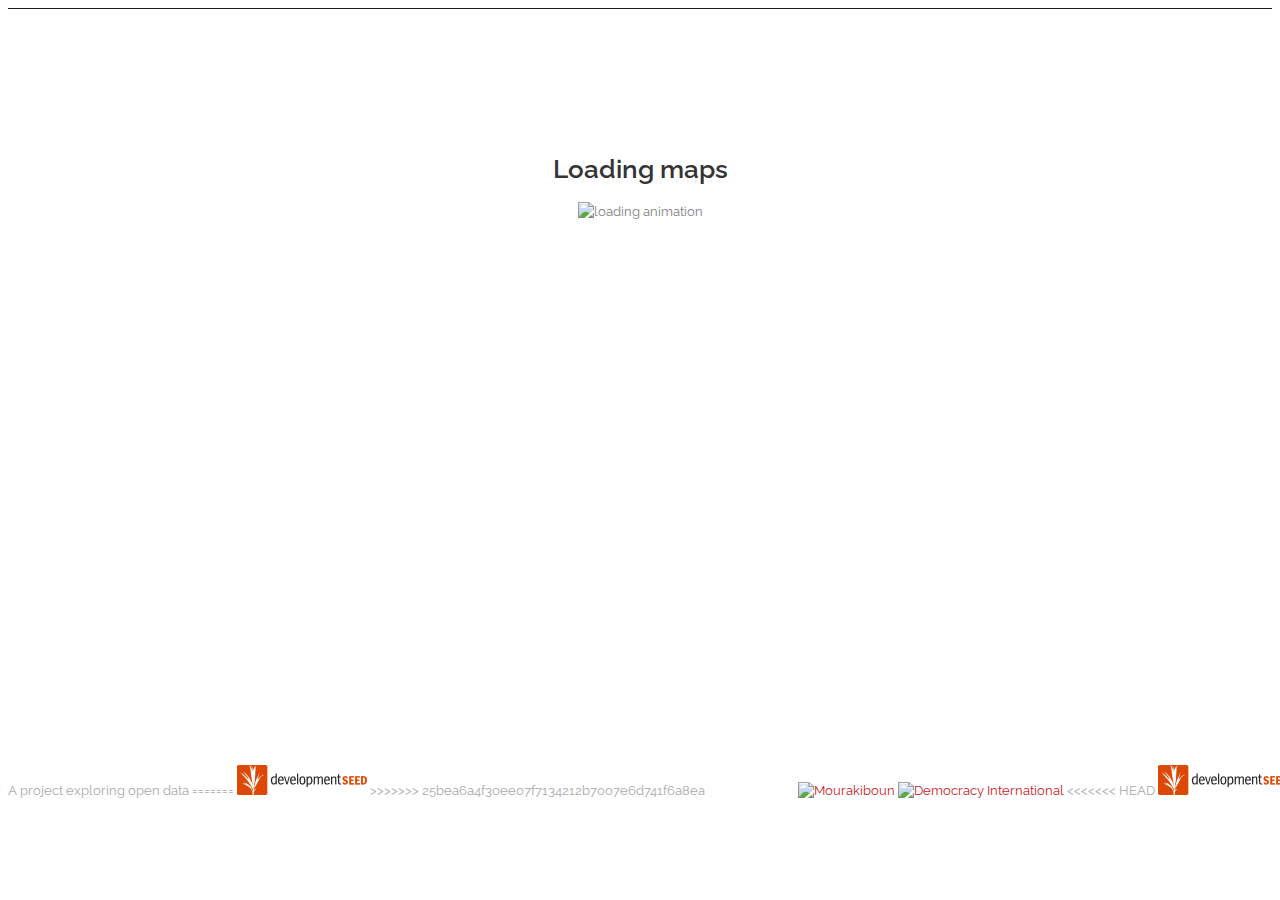
==== commit 952d8da9: "let me see" ====
--- a/index.html
+++ b/index.html
@@ -49,9 +49,15 @@
      <span class="footer-text float-right">
       <a href="http://www.mourakiboun.org/"><img src="img/mourakiboun.png" alt="Mourakiboun" style="border:none" /></a>
       <a href="http://www.democracyinternational.com"><img src="img/di.png" alt="Democracy International" style="border:none" /></a>
+<<<<<<< HEAD
+      <a href="http://developmentseed.org"><img src="img/developmentseed.png" alt="Development Seed" style="border:none"></a>
+     </span> 
+    
+=======
       <a href="http://developmentseed.org"><img src="img/developmentseed.png" alt="Development Seed" style="border:none" /></a>
      </span>
 
+>>>>>>> 25bea6a4f30ee07f7134212b7007e6d741f6a8ea
     </div>
   </div>
 </footer>
